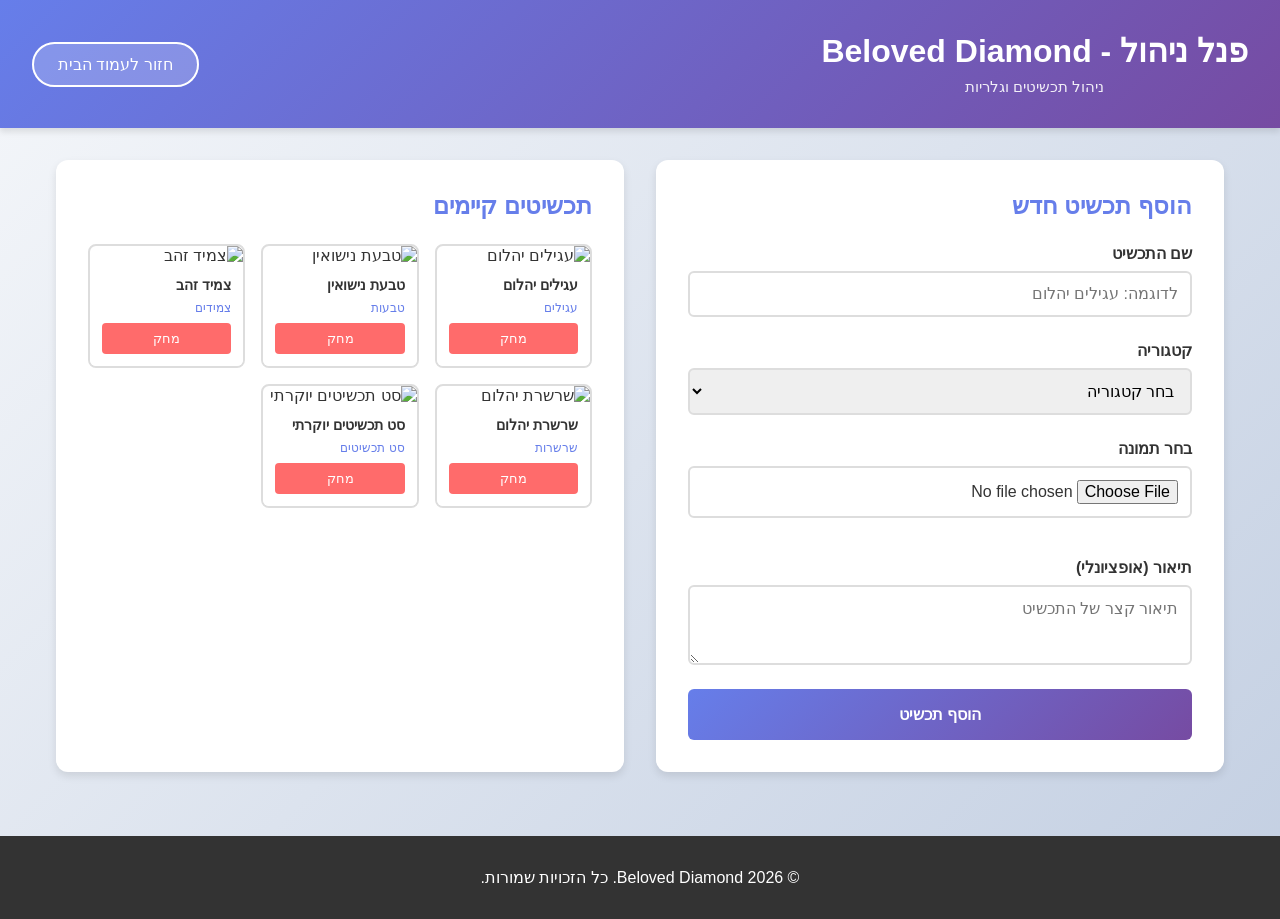
==== admin.html @ 678328d7 "Initial project setup for Beloved Diamonds jewelry website" ====
<!DOCTYPE html>
<html lang="he" dir="rtl">
<head>
    <meta charset="UTF-8">
    <meta name="viewport" content="width=device-width, initial-scale=1.0">
    <title>ניהול - Beloved Diamond</title>
    <link rel="stylesheet" href="admin-styles.css">
</head>
<body>
    <header>
        <div class="header-content">
            <h1>פנל ניהול - Beloved Diamond</h1>
            <p class="subtitle">ניהול תכשיטים וגלריות</p>
        </div>
        <nav class="admin-nav">
            <a href="index.html" class="back-link">חזור לעמוד הבית</a>
        </nav>
    </header>

    <main class="admin-container">
        <div class="admin-panel">
            <h2>הוסף תכשיט חדש</h2>
            
            <form id="addJewelryForm" class="jewelry-form">
                <div class="form-group">
                    <label for="title">שם התכשיט</label>
                    <input type="text" id="title" placeholder="לדוגמה: עגילים יהלום" required>
                </div>

                <div class="form-group">
                    <label for="category">קטגוריה</label>
                    <select id="category" required>
                        <option value="">בחר קטגוריה</option>
                        <option value="sets">סט תכשיטים</option>
                        <option value="earrings">עגילים</option>
                        <option value="rings">טבעות</option>
                        <option value="bracelets">צמידים</option>
                        <option value="necklaces">שרשרות</option>
                    </select>
                </div>

                <div class="form-group">
                    <label for="imageInput">בחר תמונה</label>
                    <input type="file" id="imageInput" accept="image/*" required>
                    <div id="imagePreview" class="image-preview"></div>
                </div>

                <div class="form-group">
                    <label for="description">תיאור (אופציונלי)</label>
                    <textarea id="description" placeholder="תיאור קצר של התכשיט"></textarea>
                </div>

                <button type="submit" class="btn-submit">הוסף תכשיט</button>
            </form>
        </div>

        <div class="items-list">
            <h2>תכשיטים קיימים</h2>
            <div id="itemsList" class="items-grid"></div>
        </div>
    </main>

    <footer>
        <p>&copy; 2026 Beloved Diamond. כל הזכויות שמורות.</p>
    </footer>

    <script src="admin-script.js"></script>
</body>
</html>
---- admin-styles.css ----
* {
    margin: 0;
    padding: 0;
    box-sizing: border-box;
}

body {
    font-family: 'Segoe UI', Tahoma, Geneva, Verdana, sans-serif;
    background: linear-gradient(135deg, #f5f7fa 0%, #c3cfe2 100%);
    color: #333;
    min-height: 100vh;
}

header {
    background: linear-gradient(135deg, #667eea 0%, #764ba2 100%);
    color: white;
    padding: 2rem;
    text-align: center;
    box-shadow: 0 4px 6px rgba(0, 0, 0, 0.1);
    display: flex;
    justify-content: space-between;
    align-items: center;
}

.header-content h1 {
    font-size: 2rem;
    margin-bottom: 0.5rem;
}

.subtitle {
    font-size: 0.95rem;
    opacity: 0.9;
}

.back-link {
    background-color: rgba(255, 255, 255, 0.2);
    color: white;
    padding: 0.75rem 1.5rem;
    border-radius: 25px;
    text-decoration: none;
    border: 2px solid white;
    transition: all 0.3s ease;
}

.back-link:hover {
    background-color: white;
    color: #667eea;
}

.admin-container {
    max-width: 1200px;
    margin: 2rem auto;
    padding: 0 1rem;
    display: grid;
    grid-template-columns: 1fr 1fr;
    gap: 2rem;
}

.admin-panel,
.items-list {
    background: white;
    border-radius: 12px;
    padding: 2rem;
    box-shadow: 0 4px 8px rgba(0, 0, 0, 0.1);
}

h2 {
    margin-bottom: 1.5rem;
    color: #667eea;
    font-size: 1.5rem;
}

.jewelry-form {
    display: flex;
    flex-direction: column;
    gap: 1.5rem;
}

.form-group {
    display: flex;
    flex-direction: column;
}

.form-group label {
    font-weight: bold;
    margin-bottom: 0.5rem;
    color: #333;
}

.form-group input,
.form-group select,
.form-group textarea {
    padding: 0.75rem;
    border: 2px solid #ddd;
    border-radius: 6px;
    font-size: 1rem;
    font-family: inherit;
    transition: border-color 0.3s ease;
}

.form-group input:focus,
.form-group select:focus,
.form-group textarea:focus {
    outline: none;
    border-color: #667eea;
    box-shadow: 0 0 0 3px rgba(102, 126, 234, 0.1);
}

.form-group textarea {
    resize: vertical;
    min-height: 80px;
}

.image-preview {
    margin-top: 1rem;
    max-width: 200px;
    border-radius: 6px;
    overflow: hidden;
    box-shadow: 0 2px 4px rgba(0, 0, 0, 0.1);
}

.image-preview img {
    width: 100%;
    height: auto;
    display: block;
}

.btn-submit {
    background: linear-gradient(135deg, #667eea 0%, #764ba2 100%);
    color: white;
    padding: 1rem;
    border: none;
    border-radius: 6px;
    font-size: 1rem;
    font-weight: bold;
    cursor: pointer;
    transition: all 0.3s ease;
}

.btn-submit:hover {
    transform: translateY(-2px);
    box-shadow: 0 4px 8px rgba(102, 126, 234, 0.3);
}

.items-grid {
    display: grid;
    grid-template-columns: repeat(auto-fill, minmax(150px, 1fr));
    gap: 1rem;
}

.item-card {
    border: 2px solid #ddd;
    border-radius: 8px;
    overflow: hidden;
    transition: all 0.3s ease;
    position: relative;
}

.item-card:hover {
    border-color: #667eea;
    box-shadow: 0 4px 8px rgba(0, 0, 0, 0.1);
}

.item-card img {
    width: 100%;
    height: 120px;
    object-fit: cover;
}

.item-card-content {
    padding: 0.75rem;
    background: white;
}

.item-card-title {
    font-size: 0.9rem;
    font-weight: bold;
    margin-bottom: 0.5rem;
    color: #333;
    overflow: hidden;
    text-overflow: ellipsis;
    white-space: nowrap;
}

.item-card-category {
    font-size: 0.75rem;
    color: #667eea;
    margin-bottom: 0.5rem;
}

.btn-delete {
    width: 100%;
    background-color: #ff6b6b;
    color: white;
    border: none;
    padding: 0.5rem;
    border-radius: 4px;
    cursor: pointer;
    font-size: 0.8rem;
    transition: all 0.3s ease;
}

.btn-delete:hover {
    background-color: #ff5252;
}

.empty-state {
    text-align: center;
    padding: 2rem;
    color: #999;
}

footer {
    background-color: #333;
    color: white;
    text-align: center;
    padding: 2rem;
    margin-top: 4rem;
}

@media (max-width: 768px) {
    header {
        flex-direction: column;
        gap: 1rem;
    }

    .admin-container {
        grid-template-columns: 1fr;
    }

    .items-grid {
        grid-template-columns: repeat(auto-fill, minmax(120px, 1fr));
    }
}
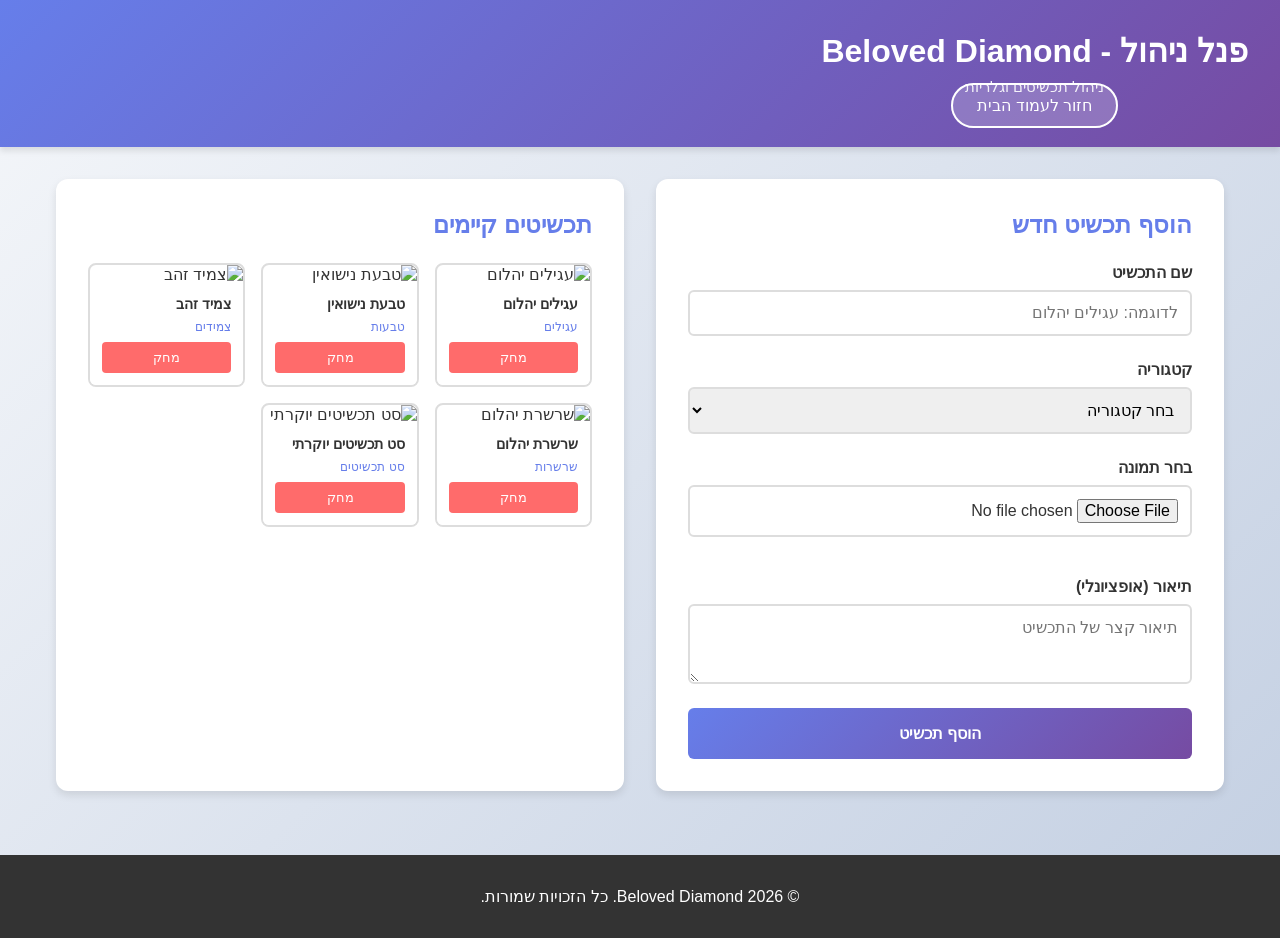
==== commit da1b031f: "Refactor admin.html structure and navigation הוספות" ====
--- a/admin.html
+++ b/admin.html
@@ -2,25 +2,27 @@
 <html lang="he" dir="rtl">
 <head>
     <meta charset="UTF-8">
-    <meta name="viewport" content="width=device-width, initial-scale=1.0">
+    <meta name="viewport" content="width=device-width, initial-scale=1.0, viewport-fit=cover">
     <title>ניהול - Beloved Diamond</title>
     <link rel="stylesheet" href="admin-styles.css">
 </head>
 <body>
     <header>
         <div class="header-content">
-            <h1>פנל ניהול - Beloved Diamond</h1>
-            <p class="subtitle">ניהול תכשיטים וגלריות</p>
+            <div>
+                <h1>פנל ניהול - Beloved Diamond</h1>
+                <p class="subtitle">ניהול תכשיטים וגלריות</p>
+            </div>
+            <nav>
+                <a href="index.html" class="back-link">חזור לעמוד הבית</a>
+            </nav>
         </div>
-        <nav class="admin-nav">
-            <a href="index.html" class="back-link">חזור לעמוד הבית</a>
-        </nav>
     </header>
 
     <main class="admin-container">
-        <div class="admin-panel">
+        <section class="admin-panel">
             <h2>הוסף תכשיט חדש</h2>
-            
+
             <form id="addJewelryForm" class="jewelry-form">
                 <div class="form-group">
                     <label for="title">שם התכשיט</label>
@@ -52,12 +54,12 @@
 
                 <button type="submit" class="btn-submit">הוסף תכשיט</button>
             </form>
-        </div>
+        </section>
 
-        <div class="items-list">
+        <section class="items-list">
             <h2>תכשיטים קיימים</h2>
             <div id="itemsList" class="items-grid"></div>
-        </div>
+        </section>
     </main>
 
     <footer>
@@ -66,4 +68,4 @@
 
     <script src="admin-script.js"></script>
 </body>
-</html>+</html>
